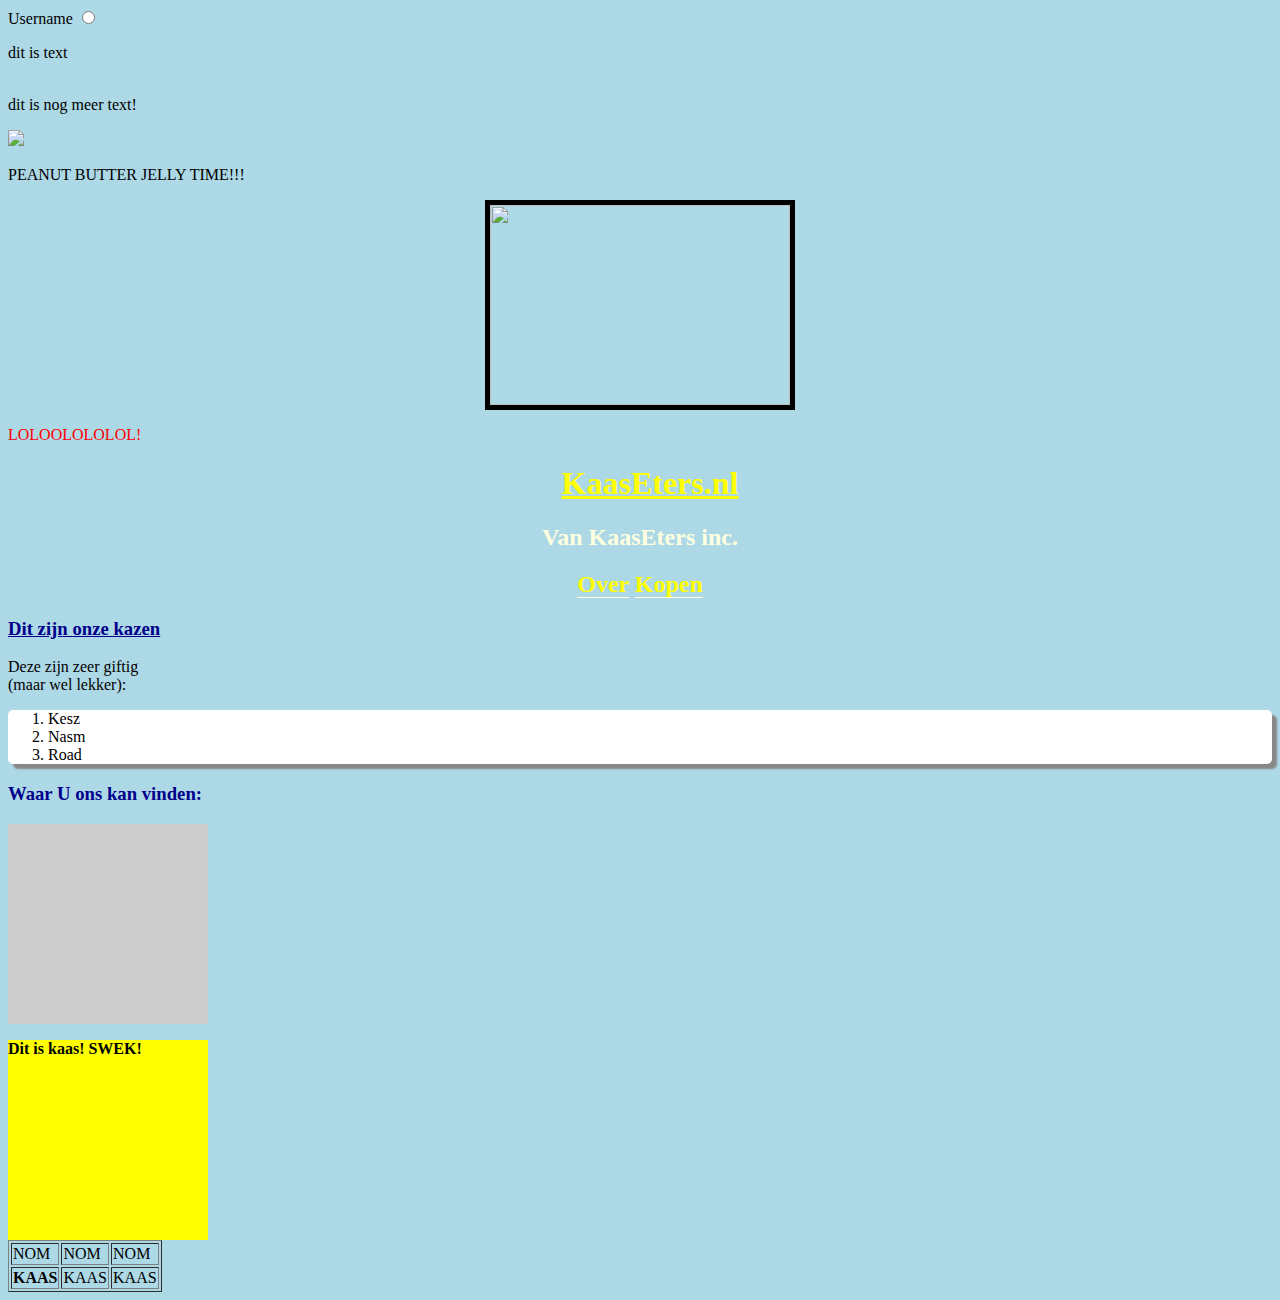
==== index.html @ b978c166 "test." ====
<!--Dit is KaasEters.nl. Enjoy! -->
<!DOCTYPE html>
	<html>
		<head>
			<meta charset="utf-8">
			<script src="https://maps.googleapis.com/maps/api/js"></script>
			<script>
      			function initialize() {
        		var mapCanvas = document.getElementById('map_canvas');
       			 var mapOptions = {
         			 center: new google.maps.LatLng(52.2726695, 5.2480795),
          				zoom: 16,
          					mapTypeId: google.maps.MapTypeId.ROADMAP
        }
        		var map = new google.maps.Map(mapCanvas, mapOptions)
      }
      			google.maps.event.addDomListener(window, 'load', initialize);
    		</script>
			<link rel="stylesheet" type="text/css" href="main.css">
			<title> KaasEters | De beste kaas voor de laagste prijs! </title>
		</head>
		<body>

			<form> 
				<label for="male">Username</label>
				<input type="radio" name="sex" id="male" value="male"><br>
			</form>

			<p>dit is text
			</p><br>dit is nog meer text!</p>


			<img src="/Users/maxhedemanjoosten/Downloads/dancing-banana.gif" height=100>

			<p>PEANUT BUTTER JELLY TIME!!!</p>

			<p align="center"><img src="CodelabLogo.png" width=300 height=200 border="5"></p>

			<font color="red">LOLOOLOLOLOL!</font>

			<h1 align="center"><u>KaasEters.nl</u></h1>

			<h2 align="center">Van KaasEters inc.</h2>

			<h2 align=center><a href="about.html" target=_blank>Over</a>
			<a href="buy.html" target=_blank>Kopen</a>
			
			<h3><u>Dit zijn onze kazen</u></h3>

			<p align=left>Deze zijn zeer giftig<br>(maar wel lekker):</p>
			<div style="box-shadow: 5px 5px 2px #888888; background-color: white; color: black; border-radius: 5px">
				<ol>
					<li>Kesz</li>
					<li>Nasm</li>
					<li>Road</li>
				</ol>
			</div>

			<h3>Waar U ons kan vinden:</h3>
			<div id="map_canvas"></div>
			<div id="square"><p><strong>Dit is kaas! SWEK!</strong></p></div>

			<table border=1>

				<tr><td>NOM</td><td>NOM</td><td>NOM</td></tr>

				<tr><td><strong>KAAS</strong></td><td>KAAS</td><td>KAAS</td></tr>

			</table>
			<?php
			echo "YAY, PHP doet het!";
			?>
		</body>
	</html>
---- main.css ----
body {
	background-color: lightblue;
}

h1 {
	color: yellow;
	margin-left: 20px;
}

h2 {
	color: lightyellow;
}

h3 {
	color: darkblue;
}

a:link {
color: yellow;
text-decoration: none;
border-bottom: 1px solid lightyellow;
}
a:hover {
color: blue;
border-bottom-color: black;
}

#map_canvas {
	width: 200px;
	height: 200px;
	background-color: #CCC;
}

#square {
	width: 200px;
	height: 200px;
	background: yellow;
}

#circle {
	border-radius: 50%;
	width: 200px;
	height: 200px;
}
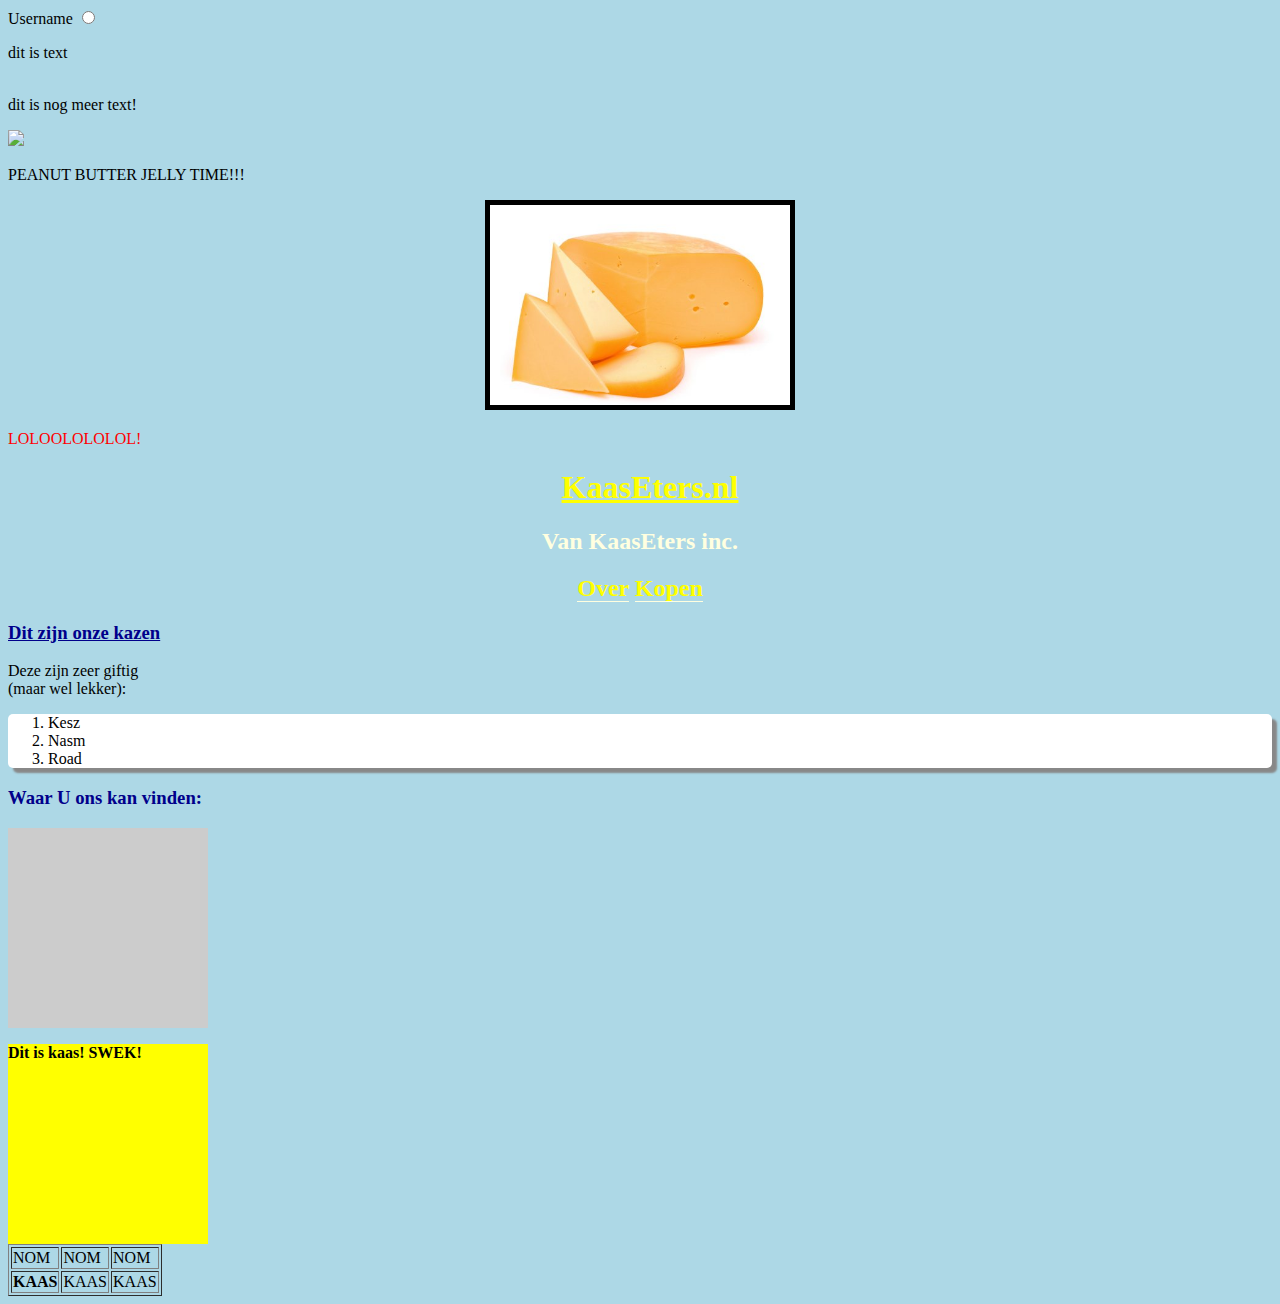
==== commit a297672b: "Picture" ====
--- a/index.html
+++ b/index.html
@@ -34,7 +34,7 @@
 
 			<p>PEANUT BUTTER JELLY TIME!!!</p>
 
-			<p align="center"><img src="CodelabLogo.png" width=300 height=200 border="5"></p>
+			<p align="center"><img src="kaas.jpg" width=300 height=200 border="5"></p>
 
 			<font color="red">LOLOOLOLOLOL!</font>
 
@@ -71,4 +71,4 @@
 			echo "YAY, PHP doet het!";
 			?>
 		</body>
-	</html>+	</html>
--- a/main.css
+++ b/main.css
@@ -41,4 +41,4 @@
 	border-radius: 50%;
 	width: 200px;
 	height: 200px;
-}+}
